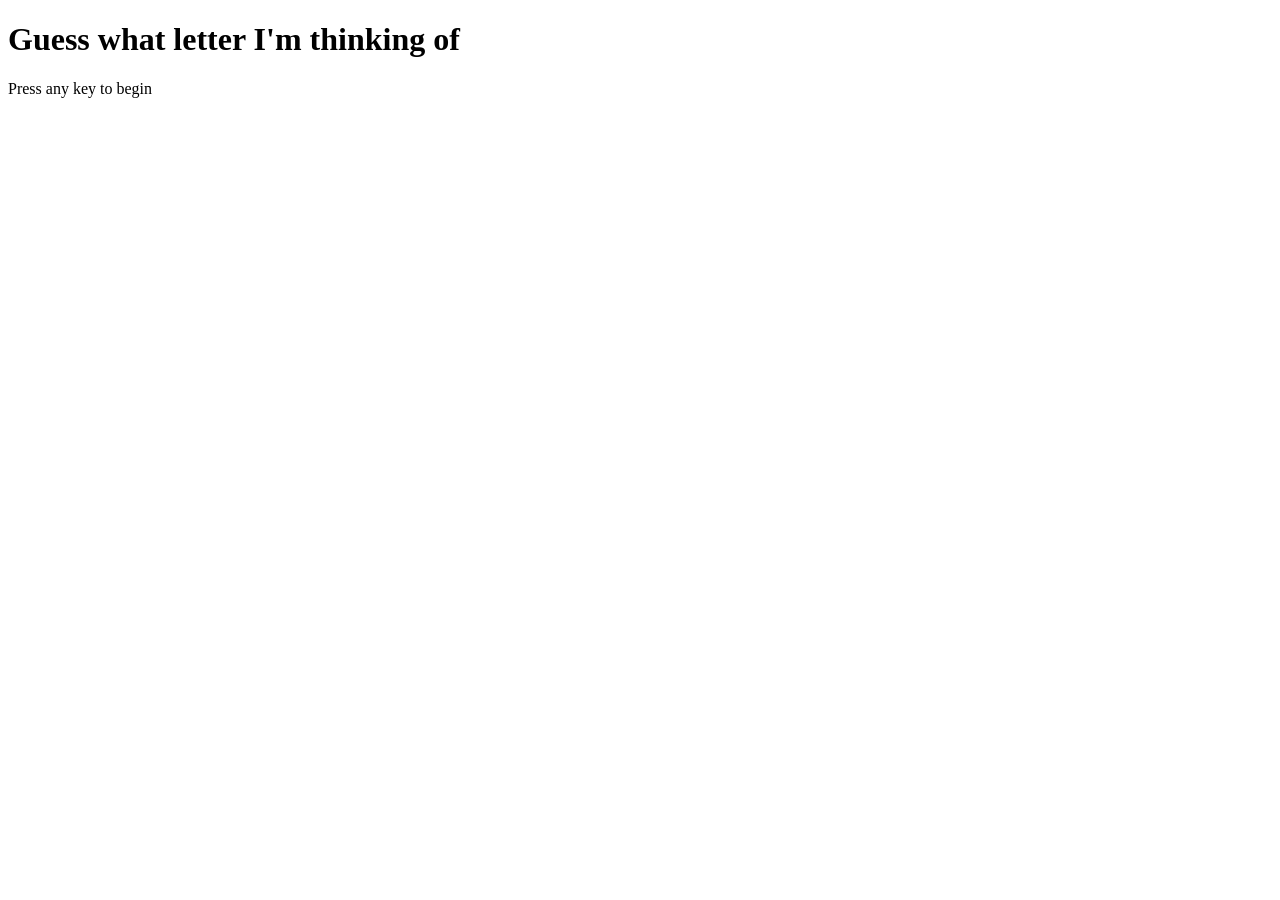
==== Psychic Game/index.html @ 4a703c94 "organized files and added psychic game" ====
<!DOCTYPE html>
<html lang="en">
<head>
	<meta charset="UTF-8">
	<title>Psychic Game</title>
</head>
<body>
	<h1>Guess what letter I'm thinking of</h1>
	<div id="displayResults">
	Press any key to begin
	</div>
	<script type="text/javascript" src="game.js"></script>
</body>
</html>
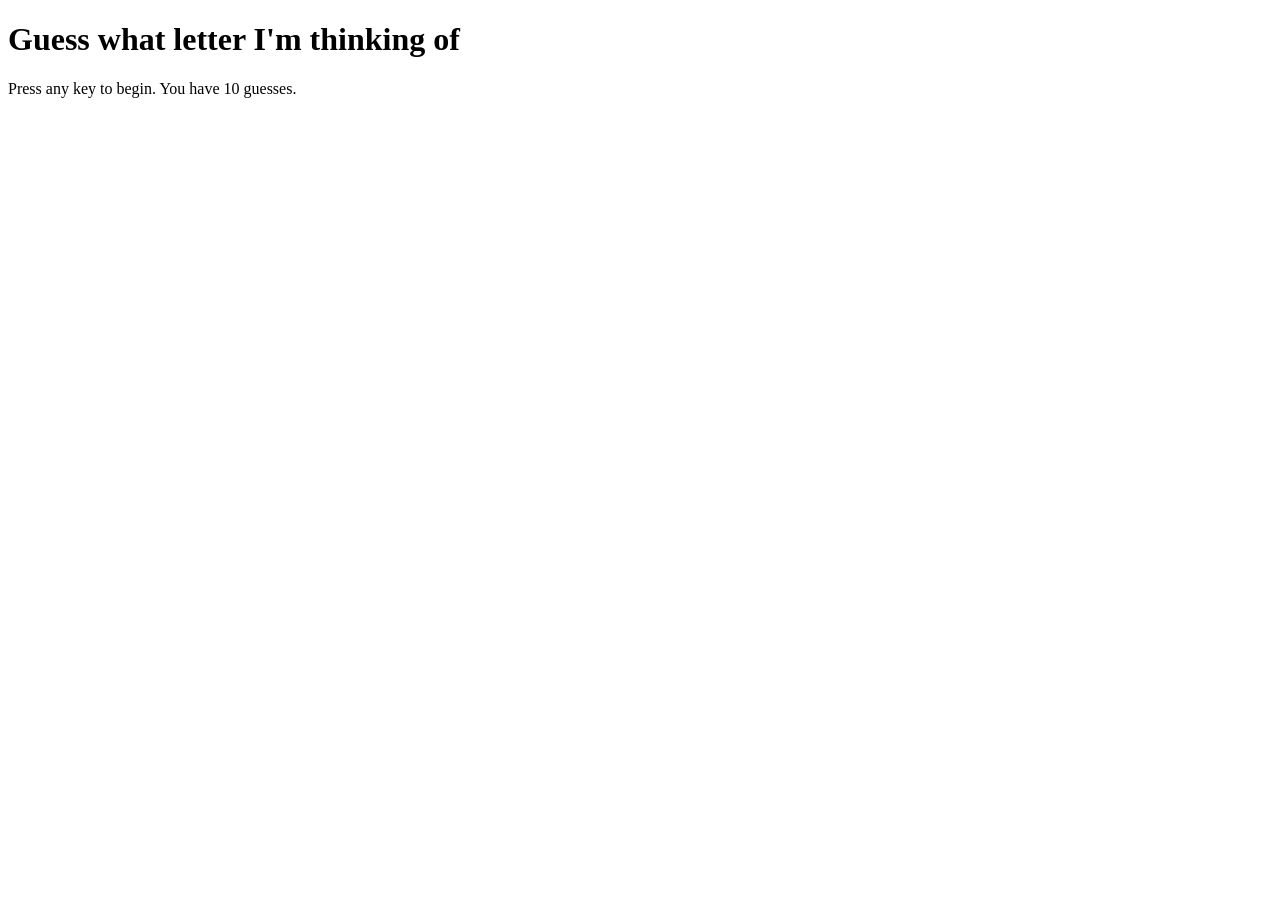
==== commit d5af7829: "finished psychic game/ partial hangman" ====
--- a/Psychic Game/index.html
+++ b/Psychic Game/index.html
@@ -7,8 +7,81 @@
 <body>
 	<h1>Guess what letter I'm thinking of</h1>
 	<div id="displayResults">
-	Press any key to begin
+	Press any key to begin. You have 10 guesses.
 	</div>
-	<script type="text/javascript" src="game.js"></script>
+
+	<script type="text/javascript">
+		var alphabet = ['a', 'b', 'c', 'd', 'e', 'f', 'g', 'h', 'i', 'j', 'k', 'l',
+						'm', 'n', 'o', 'p', 'q', 'r', 's', 't', 'u','v','w',
+						'x', 'y', 'z']
+
+		var wins = 0;
+		var losses = 0;
+		var guesses = 10;
+		var lettersGuessed = '';
+		var display = document.querySelector('#displayResults');
+		var computerChoice = '';
+
+		function displayResults(currentChoice, computerChoice, guesses) {
+			var string = '<p>Your Most Recent Guess: ' + currentChoice + '</p>';
+			string += '<p>Computers Guess: ' + computerChoice + '</p>';
+			string += '<p>Wins: ' + wins; + '</p>';
+			string += '<p>Losses: ' + losses; + '</p>';
+			string += '<p>Your Guesses: ' + lettersGuessed; + '</p>';
+			string += '<p>Remaining Guesses: ' + guesses; + '</p>';
+
+			display.innerHTML = string;
+		}
+
+		function startGame() {
+				guesses = 10;
+				lettersGuessed = '';
+				computerChoice = alphabet[Math.floor(Math.random()*alphabet.length)];
+				return computerChoice;
+		}
+
+		startGame();
+
+		document.onkeyup = function(event) {
+			//ctrl+r to refresh page, but also to set lettersGuessed by player to ''.
+			//the 'r' was being recorded as a guess.
+			if (event.keyCode == 82 && event.ctrlKey) {
+				startGame();
+			}
+			//allows only A-Z on keyboard to be registered as answers
+			else if (event.keyCode >= 65 && event.keyCode <= 90) {
+
+				var key = event.key;
+				console.log(computerChoice);
+				if (guesses != 0) {
+					lettersGuessed += key + ' ';
+					if (key == computerChoice) {
+						wins++;
+						display.innerHTML = "You WIN! The computer chose " + computerChoice +
+											"<br/> To play again press any button.";
+						startGame();
+					}
+					else if (key != computerChoice && guesses != 0) {
+						guesses--;
+						displayResults(key, 'Not Telling!' , guesses);
+					}
+				}
+				else if (guesses == 0) {
+					losses++;
+					display.innerHTML = "You LOSE! The computer chose: " + computerChoice +
+										"<br/> To play again press any button.";
+					startGame();
+				}
+			}
+			else if (event.keyCode == 17) {
+				event.preventDefault();
+				event.stopPropagation();
+			}
+			else {
+				alert("Only A-Z allowed.");
+			}
+		}
+		
+	</script>
 </body>
 </html>
